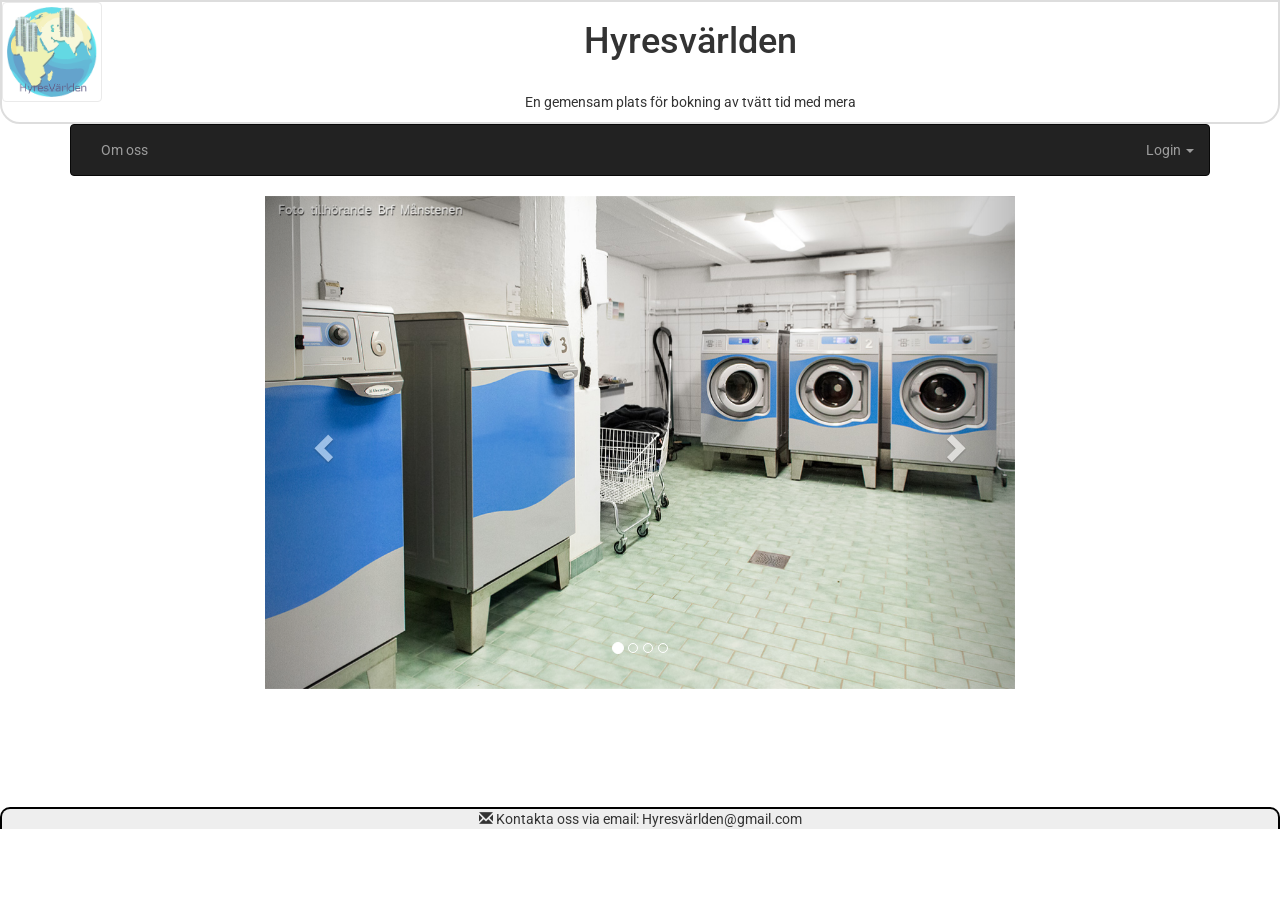
==== index.html @ 3da69c0b "first commit" ====
<!DOCTYPE html>
<html>
  <head>
    <meta charset="utf-8">
    <meta http-equiv="X-UA-Compatible" content="IE=Edge">
    <meta name="viewport" content="width=divice.width, initial.scale=1">
    <meta name="description" content="booking stuff">
    <meta name="author" content="Nicklas Rohman">

    <title>Hyresvärlden</title>

    <link rel="stylesheet" href="css/HyresVarldenCss.css" type="text/css">
    <!--google fonts link-->
    <link href='//fonts.googleapis.com/css?family=Roboto' rel='stylesheet'>

    <!-- bootstrap CSS-->
    <script src="https://ajax.googleapis.com/ajax/libs/jquery/3.1.1/jquery.min.js"></script>
    <link rel="stylesheet" href="https://maxcdn.bootstrapcdn.com/bootstrap/3.3.7/css/bootstrap.min.css">
  </head>

  <body>
    <div class="Jumbotron border">
      <img style="float:left" src="pic/hyresVarlden.jpg" class="img-thumbnail" alt="Cinque Terre" width="100" height="100px">
      <h1 class="text-center">Hyresvärlden</h1>
      <br>
      <p class="text-center" >En gemensam plats för bokning av tvätt tid med mera</p>
    </div>

    <div class="container">

  <div id="home">
    <nav class="navbar navbar-inverse">
      <div class="container-flued">
        <div class="navbar-header">
          <button type="button" class="navbar-toggle" data-toggle="collapse" data-target="#myNavbar">
            <span class="icon-bar"></span>
            <span class="icon-bar"></span>
            <span class="icon-bar"></span>
          </button>
        </div>
        <div class="collapse navbar-collapse" id="myNavbar">
          <ul class="nav navbar-nav">
            <li><a href=# class="omoss">Om oss</a></li>
          </ul>
          <ul class="nav navbar-nav navbar-right">
            <li class="dropdown">
              <a class="dropdown-toggle" data-toggle="dropdown" href="#">Login
                <span class="caret"></span></a>
                <ul class="dropdown-menu">
                  <li><a href="#" class="login"><span class="glyphicon glyphicon-log-in"></span> Hyresgäst</a></li>
                  <li><a href="#" class="admin"><span class="glyphicon glyphicon-log-in "></span> Hyresvärd</a></li>
                </ul>
              </li>
          </ul>
        </div>
      </div>
    </nav>

      <div class="row">

              <div class="col-sm-8 col-sm-offset-2">
                <div id="myCarousel" class="carousel slide" data-ride="carousel">
                  <!-- Indicators -->
                  <ol class="carousel-indicators">
                    <li data-target="#" data-slide-to="0" class="active"></li>
                    <li data-target="#" data-slide-to="1"></li>
                    <li data-target="#" data-slide-to="2"></li>
                    <li data-target="#" data-slide-to="3"></li>
                  </ol>

                  <!-- Wrapper for slides -->
                  <div class="carousel-inner" role="listbox">
                    <div class="item active">
                      <img src="pic/tvattstuga.jpg">
                    </div>

                    <div class="item">
                      <img src="pic/lokal.jpg">
                    </div>

                    <div class="item">
                      <img src="pic/bastu.jpg">
                    </div>

                    <div class="item">
                      <img src="pic/slapkarra.jpg">
                    </div>
                  </div>

  <!-- Left and right controls -->
    <a class="left carousel-control" href="#myCarousel" role="button" data-slide="prev">
    <span class="glyphicon glyphicon-chevron-left" aria-hidden="true"></span>
    <span class="sr-only">Previous</span></a>

    <a class="right carousel-control" href="#myCarousel" role="button" data-slide="next">
    <span class="glyphicon glyphicon-chevron-right" aria-hidden="true"></span>
    <span class="sr-only">Next</span></a>
              </div>
          </div>
    </div>
    <div class="row">
      <div class="col-sm-2 space">

      </div>
    </div>
  </div><!--end of home-->

  <div id="login">
    <nav class="navbar navbar-inverse">
      <div class="container-flued">
        <div class="navbar-header">
          <button type="button" class="navbar-toggle" data-toggle="collapse" data-target="#myNavbar1">
            <span class="icon-bar"></span>
            <span class="icon-bar"></span>
            <span class="icon-bar"></span>
          </button>
        </div>
        <div class="collapse navbar-collapse" id="myNavbar1">
          <ul class="nav navbar-nav">
            <li><a href="#" class="home">Hem</a></li>
            <li><a href=# class="omoss">Om oss</a></li>
          </ul>
          <ul class="nav navbar-nav navbar-right">
            <li class="dropdown">
              <a class="dropdown-toggle" data-toggle="dropdown" href="#">Login
                <span class="caret"></span></a>
                <ul class="dropdown-menu">
                  <li><a href="#" class="login"><span class="glyphicon glyphicon-log-in"></span> Hyresgäst</a></li>
                  <li><a href="#" class="admin"><span class="glyphicon glyphicon-log-in "></span> Hyresvärd</a></li>
                </ul>
              </li>
          </ul>
        </div>
      </div>
    </nav>

    <div class="row">
      <div class="wrap-login col-md-4 col-md-offset-4">
          <form>
            <div class="form-group">
              <h2 style="margin-bottom:30px">Användar Login</h2>
              <label for="">Användare</label>
              <input type="text" class="form-control username" id="" name="epost" placeholder="Användarnamn">
            </div>
            <div class="form-group">
              <label for="">Lösenord</label>
              <input type="password" class="form-control password" id="" name="pwd" placeholder="Lösenord">
            </div>
            <div class="checkbox">
              <label>
              <input type="checkbox">Kom ihåg mig
              </label>
            </div>
            <button type="submit" class="btn-login btn btn-default">Logga in</button>
          </form>
      </div>
    </div>
    <div class="row">
        <div class="col-md-4 col-md-offset-4">
          <p class="text-center" style="margin-top: 30px;">
            <a href="#">Glömt lösenord? klicka här</a>
          </p>
        </div>
    </div>

    <div class="row">
      <div class="col-sm-2 space">

      </div>
    </div>
  </div><!--end of login-->

  <div id="omoss">
    <nav class="navbar navbar-inverse">
      <div class="container-flued">
        <div class="navbar-header">
          <button type="button" class="navbar-toggle" data-toggle="collapse" data-target="#myNavbar2">
            <span class="icon-bar"></span>
            <span class="icon-bar"></span>
            <span class="icon-bar"></span>
          </button>
        </div>
        <div class="collapse navbar-collapse" id="myNavbar2">
          <ul class="nav navbar-nav">
            <li><a href="#" class="home">Hem</a></li>
        </ul>
          <ul class="nav navbar-nav navbar-right">
            <li class="dropdown">
              <a class="dropdown-toggle" data-toggle="dropdown" href="#">Login
                <span class="caret"></span></a>
                <ul class="dropdown-menu">
                  <li><a href="#" class="login"><span class="glyphicon glyphicon-log-in"></span> Hyresgäst</a></li>
                  <li><a href="#" class="admin"><span class="glyphicon glyphicon-log-in "></span> Hyresvärd</a></li>
                </ul>
              </li>
          </ul>
        </div>
      </div>
    </nav>

    <div class="row">
      <div class="col-md-2 col-md-offset-2">
        <img src="" class="omOssImg">
        <div class="row">
          <div class="col-md-2">
            <p>Projekledare</p>
          </div>
        </div>
      </div>

      <div class="col-md-2 col-md-offset-2">
        <img src="" class="omOssImg">
        <div class="row">
          <div class="col-md-2">
            <p>Frontend</p>
          </div>
        </div>
      </div>
    </div>

    <div class="row">
      <div class="col-md-2 col-md-offset-2">
        <img src="" class="omOssImg">
        <div class="row">
          <div class="col-md-2">
            <p>Backend1</p>
          </div>
        </div>
      </div>

      <div class="col-md-2 col-md-offset-2">
        <img src="" class="omOssImg">
        <div class="row">
          <div class="col-md-2">
            <p>Backend2</p>
          </div>
        </div>
      </div>
    </div>

    <div class="row">
      <div class="col-sm-2 space">

      </div>
    </div>
  </div><!--end of omoss-->


  <div id="minsida">
  <nav class="navbar navbar-inverse">
    <div class="container-flued">
      <div class="navbar-header">
        <button type="button" class="navbar-toggle" data-toggle="collapse" data-target="#myNavbar3">
          <span class="icon-bar"></span>
          <span class="icon-bar"></span>
          <span class="icon-bar"></span>
        </button>
      </div>
      <div class="collapse navbar-collapse" id="myNavbar3">
        <ul class="nav navbar-nav">
          <li><a href="logout.php" class="logout">Logut</a></li>
          <li><a href="#" class="minsida">Min sida</a></li>
          <li class="dropdown">
            <a class="dropdown-toggle boka" data-toggle="dropdown" href="#">Boka
              <span class="caret"></span></a>
              <ul class="dropdown-menu">
                <li><a href="#" class="booking">Boka Tvätttid</a></li>
                <li><a href="#" class="bookingStuff">Boka resurser</a></li>
              </ul>
            </li>
        </ul>
      </div>
    </div>
  </nav>

  <div class="row">
    <div class="col-sm-7">
      <div class="table-responsive">
    <table class="table table-bordered table-condensed" >
      <thead>
        <tr>
          <th>Artikel</th>
          <th>Hyrdag</th>
          <th>Tid</th>
          <th>Återkämnas</th>
          <th>Tid</th>
        </tr>
      </thead>
      <tbody>

      </tbody>
    </table>
  </div>
  </div>
    <div class="col-sm-5">
      <div class="news">
      <h2><u>Nyheter</u></h2>
      bla bla bla la
      </div>
    </div>
  </div>

  <div class="row">
    <div class="col-sm-2 space">

    </div>
  </div>
</div><!--end of minsida-->

  <div id="booking">
  <nav class="navbar navbar-inverse">
    <div class="container-flued">
      <div class="navbar-header">
        <button type="button" class="navbar-toggle" data-toggle="collapse" data-target="#myNavbar4">
          <span class="icon-bar"></span>
          <span class="icon-bar"></span>
          <span class="icon-bar"></span>
        </button>
      </div>
      <div class="collapse navbar-collapse" id="myNavbar4">
        <ul class="nav navbar-nav">
          <li><a href="#" class="minsida">Min sida</a></li>
          <li class="dropdown">
            <a class="dropdown-toggle boka" data-toggle="dropdown" href="#">Boka
              <span class="caret"></span></a>
              <ul class="dropdown-menu">
                <li><a href="#" class="booking">Boka Tvätttid</a></li>
                <li><a href="#" class="bookingStuff">Boka resurser</a></li>
              </ul>
            </li>
        </ul>
      </div>
    </div>
  </nav>

<div class="col-sm-10">
  <div class="row">
    <div class="col-sm-11 col-sm-offset-1 bokningsBox">
      <div class="row">
        <div class="col-sm-2 col-xs-12"> <!-- prevusli week-->
          <button class="btn btn-default weekbtn" id="prevWeekBtn" type="button" name="button"><span class="glyphicon glyphicon-chevron-left"></span>Förra veckan</button>
        </div>
        <div class="col-sm-5 col-sm-offset-3 col-xs-12 ">
          <h4>Tvättider</h4>
        </div>
        <div class="col-sm-2 col-xs-12"> <!-- next week-->
          <button class="btn btn-default weekbtn" id="nextWeekBtn" type="button" name="button">Nästa veckan<span class="glyphicon glyphicon-chevron-right"></span></button>
        </div>
      </div>  <!--end of row one-->
      <div id="tabelplace"></div> <!--Here will the table be made-->
       <div class="row ">
         <div class="col-sm-offset-7 col-xs-offset-7">
            <label class="" for="datum" id="valuDate">Vecka / Dag / Tid</label>
            <button class="btn btn-default" id="comfirm" type="button" name="boka">Boka</button>
            <button class="btn btn-default" id="delete" type="button" name="delete">Ta bort</button>
          </div>
        </div> <!--end of row two-->
      </div> <!--bokningsBox-->
    </div>
  </div>
  <div class="row">
    <div class="col-sm-11">
      <div class="space"></div>
    </div>
  </div>

  <div class="row">
    <div class="col-sm-2 space">

    </div>
  </div>
    </div> <!--end of booking-->

</div><!--Container tag-->
<div class="modal"></div>
<footer><span class="glyphicon glyphicon-envelope"></span> Kontakta oss via email: Hyresvärlden@gmail.com</footer>


    <!-- Bootstrap javascript and JQuery -->
    <script src="https://ajax.googleapis.com/ajax/libs/jquery/1.11.1/jquery.min.js"></script>
    <script src="https://maxcdn.bootstrapcdn.com/bootstrap/3.3.7/js/bootstrap.min.js"></script>
    <script src="js/Script.js"></script>
  </body>
</html>
<!--script som gör knappar med attrebut som tid och dag
---- css/HyresVarldenCss.css ----
/*******Start sidan*******/
*{
  font-family: "Roboto",sans-serif,serif;
}

.modal {
    display:    none;
    position:   fixed;
    z-index:    1000;
    top:        0;
    left:       0;
    height:     100%;
    width:      100%;
    background: rgba( 255, 255, 255, .8 )
                url('http://i.stack.imgur.com/FhHRx.gif')
                50% 50%
                no-repeat;
}

body.loading {
    overflow: hidden;
}

body.loading .modal {
    display: block;
}

.space{
  margin-top: 10%;
}

footer{
  background-color: #eee;
  border: 2px solid black;
  border-bottom: 0px;
  border-top-left-radius: 10px;
  border-top-right-radius: 10px;
  text-align: center;
}

.extraBorder{
  border: 2px solid #F00;
  border-bottom: 0px;
  border-top-left-radius:10px;
  border-top-right-radius:10px;
  padding-top: 5px;
}

/*******Booknings sidorna*******/
.btn.btn-success:hover{
    background-color: #008989;
    border-color: #52a452 #4e9c4e #448944;
}

.bokingtable{
  border: 1px solid #666;
  height: 20px ;
}

.news{
  background-color: #eee;
  font-family: sans-serif;
  border: 1px solid #555;
  border-radius: 10px;
  padding-left: 10px;
  min-height: 500px;
}

.news > h2 {
  text-align: center;
  padding-left: 0px;
  font-weight: bold;
  text-decoration: underline;
}

.border{
  border: 2px solid #ddd;
  border-radius: 0px 0px 20px 20px;
}

.bokningsBox{
    padding: 20px;
    margin-top: 30px;
    background-color: #fff;
    border: 1px solid #d0d0d0;
    border-radius: 10px;
    -webkit-box-shadow: 9px 6px 5px 9px rgba(0,0,0,0.12);
    -moz-box-shadow: 9px 6px 5px 9px rgba(0,0,0,0.12);
    box-shadow: 9px 6px 5px 9px rgba(0,0,0,0.12);
}

/*******login sidor*******/
.body {
    background-color: #f8f8f8;
  }

.wrap-login{
  padding: 20px;
  margin-top: 70px;
  background-color: #fff;
  border: 1px solid #d0d0d0;
  -webkit-box-shadow: 9px 6px 5px 9px rgba(0,0,0,0.12);
  -moz-box-shadow: 9px 6px 5px 9px rgba(0,0,0,0.12);
  box-shadow: 9px 6px 5px 9px rgba(0,0,0,0.12);
}

/*******Om oss sidan*******/
.omOssImg{
  height: 300px;
  width: 200px;
}
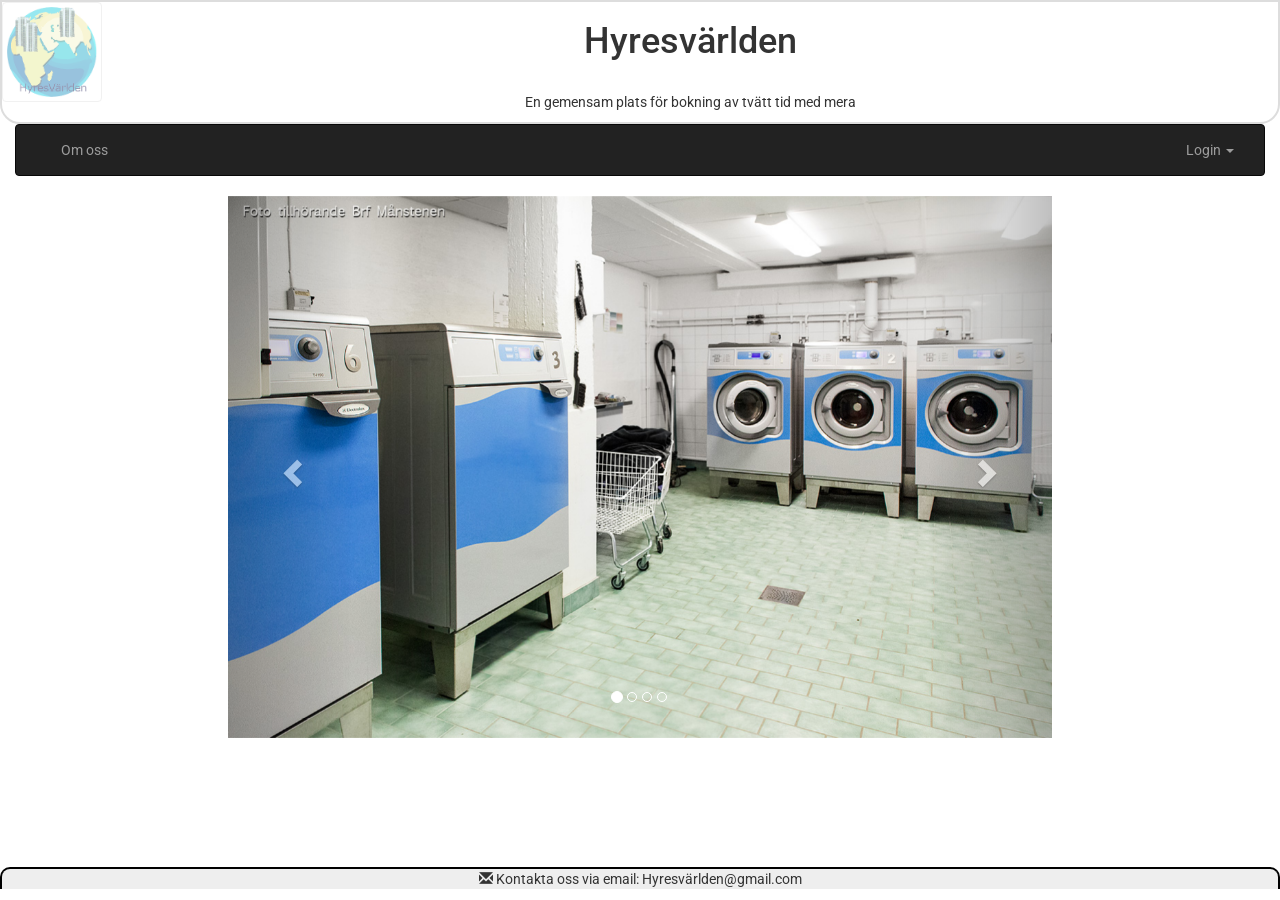
==== commit f135f8a0: "Index , api changed" ====
--- a/index.html
+++ b/index.html
@@ -1,385 +1,440 @@
-<!DOCTYPE html>
-<html>
-  <head>
-    <meta charset="utf-8">
-    <meta http-equiv="X-UA-Compatible" content="IE=Edge">
-    <meta name="viewport" content="width=divice.width, initial.scale=1">
-    <meta name="description" content="booking stuff">
-    <meta name="author" content="Nicklas Rohman">
-
-    <title>Hyresvärlden</title>
-
-    <link rel="stylesheet" href="css/HyresVarldenCss.css" type="text/css">
-    <!--google fonts link-->
-    <link href='//fonts.googleapis.com/css?family=Roboto' rel='stylesheet'>
-
-    <!-- bootstrap CSS-->
-    <script src="https://ajax.googleapis.com/ajax/libs/jquery/3.1.1/jquery.min.js"></script>
-    <link rel="stylesheet" href="https://maxcdn.bootstrapcdn.com/bootstrap/3.3.7/css/bootstrap.min.css">
-  </head>
-
-  <body>
-    <div class="Jumbotron border">
-      <img style="float:left" src="pic/hyresVarlden.jpg" class="img-thumbnail" alt="Cinque Terre" width="100" height="100px">
-      <h1 class="text-center">Hyresvärlden</h1>
-      <br>
-      <p class="text-center" >En gemensam plats för bokning av tvätt tid med mera</p>
-    </div>
-
-    <div class="container">
-
-  <div id="home">
-    <nav class="navbar navbar-inverse">
-      <div class="container-flued">
-        <div class="navbar-header">
-          <button type="button" class="navbar-toggle" data-toggle="collapse" data-target="#myNavbar">
-            <span class="icon-bar"></span>
-            <span class="icon-bar"></span>
-            <span class="icon-bar"></span>
-          </button>
-        </div>
-        <div class="collapse navbar-collapse" id="myNavbar">
-          <ul class="nav navbar-nav">
-            <li><a href=# class="omoss">Om oss</a></li>
-          </ul>
-          <ul class="nav navbar-nav navbar-right">
-            <li class="dropdown">
-              <a class="dropdown-toggle" data-toggle="dropdown" href="#">Login
-                <span class="caret"></span></a>
-                <ul class="dropdown-menu">
-                  <li><a href="#" class="login"><span class="glyphicon glyphicon-log-in"></span> Hyresgäst</a></li>
-                  <li><a href="#" class="admin"><span class="glyphicon glyphicon-log-in "></span> Hyresvärd</a></li>
-                </ul>
-              </li>
-          </ul>
-        </div>
-      </div>
-    </nav>
-
-      <div class="row">
-
-              <div class="col-sm-8 col-sm-offset-2">
-                <div id="myCarousel" class="carousel slide" data-ride="carousel">
-                  <!-- Indicators -->
-                  <ol class="carousel-indicators">
-                    <li data-target="#" data-slide-to="0" class="active"></li>
-                    <li data-target="#" data-slide-to="1"></li>
-                    <li data-target="#" data-slide-to="2"></li>
-                    <li data-target="#" data-slide-to="3"></li>
-                  </ol>
-
-                  <!-- Wrapper for slides -->
-                  <div class="carousel-inner" role="listbox">
-                    <div class="item active">
-                      <img src="pic/tvattstuga.jpg">
-                    </div>
-
-                    <div class="item">
-                      <img src="pic/lokal.jpg">
-                    </div>
-
-                    <div class="item">
-                      <img src="pic/bastu.jpg">
-                    </div>
-
-                    <div class="item">
-                      <img src="pic/slapkarra.jpg">
-                    </div>
-                  </div>
-
-  <!-- Left and right controls -->
-    <a class="left carousel-control" href="#myCarousel" role="button" data-slide="prev">
-    <span class="glyphicon glyphicon-chevron-left" aria-hidden="true"></span>
-    <span class="sr-only">Previous</span></a>
-
-    <a class="right carousel-control" href="#myCarousel" role="button" data-slide="next">
-    <span class="glyphicon glyphicon-chevron-right" aria-hidden="true"></span>
-    <span class="sr-only">Next</span></a>
-              </div>
-          </div>
-    </div>
-    <div class="row">
-      <div class="col-sm-2 space">
-
-      </div>
-    </div>
-  </div><!--end of home-->
-
-  <div id="login">
-    <nav class="navbar navbar-inverse">
-      <div class="container-flued">
-        <div class="navbar-header">
-          <button type="button" class="navbar-toggle" data-toggle="collapse" data-target="#myNavbar1">
-            <span class="icon-bar"></span>
-            <span class="icon-bar"></span>
-            <span class="icon-bar"></span>
-          </button>
-        </div>
-        <div class="collapse navbar-collapse" id="myNavbar1">
-          <ul class="nav navbar-nav">
-            <li><a href="#" class="home">Hem</a></li>
-            <li><a href=# class="omoss">Om oss</a></li>
-          </ul>
-          <ul class="nav navbar-nav navbar-right">
-            <li class="dropdown">
-              <a class="dropdown-toggle" data-toggle="dropdown" href="#">Login
-                <span class="caret"></span></a>
-                <ul class="dropdown-menu">
-                  <li><a href="#" class="login"><span class="glyphicon glyphicon-log-in"></span> Hyresgäst</a></li>
-                  <li><a href="#" class="admin"><span class="glyphicon glyphicon-log-in "></span> Hyresvärd</a></li>
-                </ul>
-              </li>
-          </ul>
-        </div>
-      </div>
-    </nav>
-
-    <div class="row">
-      <div class="wrap-login col-md-4 col-md-offset-4">
-          <form>
-            <div class="form-group">
-              <h2 style="margin-bottom:30px">Användar Login</h2>
-              <label for="">Användare</label>
-              <input type="text" class="form-control username" id="" name="epost" placeholder="Användarnamn">
-            </div>
-            <div class="form-group">
-              <label for="">Lösenord</label>
-              <input type="password" class="form-control password" id="" name="pwd" placeholder="Lösenord">
-            </div>
-            <div class="checkbox">
-              <label>
-              <input type="checkbox">Kom ihåg mig
-              </label>
-            </div>
-            <button type="submit" class="btn-login btn btn-default">Logga in</button>
-          </form>
-      </div>
-    </div>
-    <div class="row">
-        <div class="col-md-4 col-md-offset-4">
-          <p class="text-center" style="margin-top: 30px;">
-            <a href="#">Glömt lösenord? klicka här</a>
-          </p>
-        </div>
-    </div>
-
-    <div class="row">
-      <div class="col-sm-2 space">
-
-      </div>
-    </div>
-  </div><!--end of login-->
-
-  <div id="omoss">
-    <nav class="navbar navbar-inverse">
-      <div class="container-flued">
-        <div class="navbar-header">
-          <button type="button" class="navbar-toggle" data-toggle="collapse" data-target="#myNavbar2">
-            <span class="icon-bar"></span>
-            <span class="icon-bar"></span>
-            <span class="icon-bar"></span>
-          </button>
-        </div>
-        <div class="collapse navbar-collapse" id="myNavbar2">
-          <ul class="nav navbar-nav">
-            <li><a href="#" class="home">Hem</a></li>
-        </ul>
-          <ul class="nav navbar-nav navbar-right">
-            <li class="dropdown">
-              <a class="dropdown-toggle" data-toggle="dropdown" href="#">Login
-                <span class="caret"></span></a>
-                <ul class="dropdown-menu">
-                  <li><a href="#" class="login"><span class="glyphicon glyphicon-log-in"></span> Hyresgäst</a></li>
-                  <li><a href="#" class="admin"><span class="glyphicon glyphicon-log-in "></span> Hyresvärd</a></li>
-                </ul>
-              </li>
-          </ul>
-        </div>
-      </div>
-    </nav>
-
-    <div class="row">
-      <div class="col-md-2 col-md-offset-2">
-        <img src="" class="omOssImg">
-        <div class="row">
-          <div class="col-md-2">
-            <p>Projekledare</p>
-          </div>
-        </div>
-      </div>
-
-      <div class="col-md-2 col-md-offset-2">
-        <img src="" class="omOssImg">
-        <div class="row">
-          <div class="col-md-2">
-            <p>Frontend</p>
-          </div>
-        </div>
-      </div>
-    </div>
-
-    <div class="row">
-      <div class="col-md-2 col-md-offset-2">
-        <img src="" class="omOssImg">
-        <div class="row">
-          <div class="col-md-2">
-            <p>Backend1</p>
-          </div>
-        </div>
-      </div>
-
-      <div class="col-md-2 col-md-offset-2">
-        <img src="" class="omOssImg">
-        <div class="row">
-          <div class="col-md-2">
-            <p>Backend2</p>
-          </div>
-        </div>
-      </div>
-    </div>
-
-    <div class="row">
-      <div class="col-sm-2 space">
-
-      </div>
-    </div>
-  </div><!--end of omoss-->
-
-
-  <div id="minsida">
-  <nav class="navbar navbar-inverse">
-    <div class="container-flued">
-      <div class="navbar-header">
-        <button type="button" class="navbar-toggle" data-toggle="collapse" data-target="#myNavbar3">
-          <span class="icon-bar"></span>
-          <span class="icon-bar"></span>
-          <span class="icon-bar"></span>
-        </button>
-      </div>
-      <div class="collapse navbar-collapse" id="myNavbar3">
-        <ul class="nav navbar-nav">
-          <li><a href="logout.php" class="logout">Logut</a></li>
-          <li><a href="#" class="minsida">Min sida</a></li>
-          <li class="dropdown">
-            <a class="dropdown-toggle boka" data-toggle="dropdown" href="#">Boka
-              <span class="caret"></span></a>
-              <ul class="dropdown-menu">
-                <li><a href="#" class="booking">Boka Tvätttid</a></li>
-                <li><a href="#" class="bookingStuff">Boka resurser</a></li>
-              </ul>
-            </li>
-        </ul>
-      </div>
-    </div>
-  </nav>
-
-  <div class="row">
-    <div class="col-sm-7">
-      <div class="table-responsive">
-    <table class="table table-bordered table-condensed" >
-      <thead>
-        <tr>
-          <th>Artikel</th>
-          <th>Hyrdag</th>
-          <th>Tid</th>
-          <th>Återkämnas</th>
-          <th>Tid</th>
-        </tr>
-      </thead>
-      <tbody>
-
-      </tbody>
-    </table>
-  </div>
-  </div>
-    <div class="col-sm-5">
-      <div class="news">
-      <h2><u>Nyheter</u></h2>
-      bla bla bla la
-      </div>
-    </div>
-  </div>
-
-  <div class="row">
-    <div class="col-sm-2 space">
-
-    </div>
-  </div>
-</div><!--end of minsida-->
-
-  <div id="booking">
-  <nav class="navbar navbar-inverse">
-    <div class="container-flued">
-      <div class="navbar-header">
-        <button type="button" class="navbar-toggle" data-toggle="collapse" data-target="#myNavbar4">
-          <span class="icon-bar"></span>
-          <span class="icon-bar"></span>
-          <span class="icon-bar"></span>
-        </button>
-      </div>
-      <div class="collapse navbar-collapse" id="myNavbar4">
-        <ul class="nav navbar-nav">
-          <li><a href="#" class="minsida">Min sida</a></li>
-          <li class="dropdown">
-            <a class="dropdown-toggle boka" data-toggle="dropdown" href="#">Boka
-              <span class="caret"></span></a>
-              <ul class="dropdown-menu">
-                <li><a href="#" class="booking">Boka Tvätttid</a></li>
-                <li><a href="#" class="bookingStuff">Boka resurser</a></li>
-              </ul>
-            </li>
-        </ul>
-      </div>
-    </div>
-  </nav>
-
-<div class="col-sm-10">
-  <div class="row">
-    <div class="col-sm-11 col-sm-offset-1 bokningsBox">
-      <div class="row">
-        <div class="col-sm-2 col-xs-12"> <!-- prevusli week-->
-          <button class="btn btn-default weekbtn" id="prevWeekBtn" type="button" name="button"><span class="glyphicon glyphicon-chevron-left"></span>Förra veckan</button>
-        </div>
-        <div class="col-sm-5 col-sm-offset-3 col-xs-12 ">
-          <h4>Tvättider</h4>
-        </div>
-        <div class="col-sm-2 col-xs-12"> <!-- next week-->
-          <button class="btn btn-default weekbtn" id="nextWeekBtn" type="button" name="button">Nästa veckan<span class="glyphicon glyphicon-chevron-right"></span></button>
-        </div>
-      </div>  <!--end of row one-->
-      <div id="tabelplace"></div> <!--Here will the table be made-->
-       <div class="row ">
-         <div class="col-sm-offset-7 col-xs-offset-7">
-            <label class="" for="datum" id="valuDate">Vecka / Dag / Tid</label>
-            <button class="btn btn-default" id="comfirm" type="button" name="boka">Boka</button>
-            <button class="btn btn-default" id="delete" type="button" name="delete">Ta bort</button>
-          </div>
-        </div> <!--end of row two-->
-      </div> <!--bokningsBox-->
-    </div>
-  </div>
-  <div class="row">
-    <div class="col-sm-11">
-      <div class="space"></div>
-    </div>
-  </div>
-
-  <div class="row">
-    <div class="col-sm-2 space">
-
-    </div>
-  </div>
-    </div> <!--end of booking-->
-
-</div><!--Container tag-->
-<div class="modal"></div>
-<footer><span class="glyphicon glyphicon-envelope"></span> Kontakta oss via email: Hyresvärlden@gmail.com</footer>
-
-
-    <!-- Bootstrap javascript and JQuery -->
-    <script src="https://ajax.googleapis.com/ajax/libs/jquery/1.11.1/jquery.min.js"></script>
-    <script src="https://maxcdn.bootstrapcdn.com/bootstrap/3.3.7/js/bootstrap.min.js"></script>
-    <script src="js/Script.js"></script>
-  </body>
-</html>
-<!--script som gör knappar med attrebut som tid och dag
+<!DOCTYPE html>
+<html>
+  <head>
+    <meta charset="utf-8">
+    <meta http-equiv="X-UA-Compatible" content="IE=Edge">
+    <meta name="viewport" content="width=divice.width, initial.scale=1">
+    <meta name="description" content="booking stuff">
+    <meta name="author" content="Nicklas Rohman">
+
+    <title>Hyresvärlden</title>
+
+    <link rel="stylesheet" href="css/HyresVarldenCss.css" type="text/css">
+    <!--google fonts link-->
+    <link href='//fonts.googleapis.com/css?family=Roboto' rel='stylesheet'>
+
+    <!-- bootstrap CSS-->
+    <script src="https://ajax.googleapis.com/ajax/libs/jquery/3.1.1/jquery.min.js"></script>
+    <link rel="stylesheet" href="https://maxcdn.bootstrapcdn.com/bootstrap/3.3.7/css/bootstrap.min.css">
+  </head>
+
+  <body>
+    <div class="Jumbotron border">
+      <img style="float:left" src="pic/hyresVarlden.jpg" class="img-thumbnail" alt="Cinque Terre" width="100" height="100px">
+      <div class="sizeChanger"><h1 class="text-center">Hyresvärlden</h1></div>
+      <br>
+      <p class="text-center" >En gemensam plats för bokning av tvätt tid med mera</p>
+    </div>
+
+    <div class="container-fluid">
+
+  <div id="home">
+    <nav class="navbar navbar-inverse">
+      <div class="container-fluid">
+        <div class="navbar-header">
+          <button type="button" class="navbar-toggle" data-toggle="collapse" data-target="#myNavbar">
+            <span class="icon-bar"></span>
+            <span class="icon-bar"></span>
+            <span class="icon-bar"></span>
+          </button>
+        </div>
+        <div class="collapse navbar-collapse" id="myNavbar">
+          <ul class="nav navbar-nav">
+            <li><a href=# class="omoss">Om oss</a></li>
+          </ul>
+          <ul class="nav navbar-nav navbar-right">
+            <li class="dropdown">
+              <a class="dropdown-toggle" data-toggle="dropdown" href="#">Login
+                <span class="caret"></span></a>
+                <ul class="dropdown-menu">
+                  <li><a href="#" class="login"><span class="glyphicon glyphicon-log-in"></span> Hyresgäst</a></li>
+                  <li><a href="#" class="admin"><span class="glyphicon glyphicon-log-in "></span> Hyresvärd</a></li>
+                </ul>
+              </li>
+          </ul>
+        </div>
+      </div>
+    </nav>
+
+      <div class="row">
+
+              <div class="col-md-8 col-md-offset-2">
+                <div id="myCarousel" class="carousel slide" data-ride="carousel">
+                  <!-- Indicators -->
+                  <ol class="carousel-indicators">
+                    <li data-target="#" data-slide-to="0" class="active"></li>
+                    <li data-target="#" data-slide-to="1"></li>
+                    <li data-target="#" data-slide-to="2"></li>
+                    <li data-target="#" data-slide-to="3"></li>
+                  </ol>
+
+                  <!-- Wrapper for slides -->
+                  <div class="carousel-inner" role="listbox">
+                    <div class="item active">
+                      <img src="pic/tvattstuga.jpg">
+                    </div>
+
+                    <div class="item">
+                      <img src="pic/lokal.jpg">
+                    </div>
+
+                    <div class="item">
+                      <img src="pic/bastu.jpg">
+                    </div>
+
+                    <div class="item">
+                      <img src="pic/slapkarra.jpg">
+                    </div>
+                  </div>
+
+  <!-- Left and right controls -->
+    <a class="left carousel-control" href="#myCarousel" role="button" data-slide="prev">
+    <span class="glyphicon glyphicon-chevron-left" aria-hidden="true"></span>
+    <span class="sr-only">Previous</span></a>
+
+    <a class="right carousel-control" href="#myCarousel" role="button" data-slide="next">
+    <span class="glyphicon glyphicon-chevron-right" aria-hidden="true"></span>
+    <span class="sr-only">Next</span></a>
+              </div>
+          </div>
+    </div>
+    <div class="row">
+      <div class="col-md-12 col-xs-12 space">
+
+      </div>
+    </div>
+  </div><!--end of home-->
+
+  <div id="login">
+    <nav class="navbar navbar-inverse">
+      <div class="container-fluid">
+        <div class="navbar-header">
+          <button type="button" class="navbar-toggle" data-toggle="collapse" data-target="#myNavbar1">
+            <span class="icon-bar"></span>
+            <span class="icon-bar"></span>
+            <span class="icon-bar"></span>
+          </button>
+        </div>
+        <div class="collapse navbar-collapse" id="myNavbar1">
+          <ul class="nav navbar-nav">
+            <li><a href="#" class="home">Hem</a></li>
+            <li><a href=# class="omoss">Om oss</a></li>
+          </ul>
+          <ul class="nav navbar-nav navbar-right">
+            <li class="dropdown">
+              <a class="dropdown-toggle" data-toggle="dropdown" href="#">Login
+                <span class="caret"></span></a>
+                <ul class="dropdown-menu">
+                  <li><a href="#" class="login"><span class="glyphicon glyphicon-log-in"></span> Hyresgäst</a></li>
+                  <li><a href="#" class="admin"><span class="glyphicon glyphicon-log-in "></span> Hyresvärd</a></li>
+                </ul>
+              </li>
+          </ul>
+        </div>
+      </div>
+    </nav>
+
+    <div class="row">
+      <div class="wrap-login col-md-4 col-md-offset-4 col-xs-12">
+          <form>
+            <div class="form-group">
+              <h2 style="margin-bottom:30px">Användar Login</h2>
+              <label for="">Användare</label>
+              <input type="text" class="form-control username" id="" name="epost" placeholder="Användarnamn">
+            </div>
+            <div class="form-group">
+              <label for="">Lösenord</label>
+              <input type="password" class="form-control password" id="" name="pwd" placeholder="Lösenord">
+            </div>
+            <div class="checkbox">
+              <label>
+              <input type="checkbox">Kom ihåg mig
+              </label>
+            </div>
+            <button type="submit" class="btn-login btn btn-default">Logga in</button>
+          </form>
+      </div>
+    </div>
+    <div class="row">
+        <div class="col-md-4 col-md-offset-4 col-xs-10 col-xs-offset-1">
+          <p class="text-center" style="margin-top: 30px;">
+            <a href="#">Glömt lösenord? klicka här</a>
+          </p>
+        </div>
+    </div>
+
+    <div class="row">
+      <div class="col-md-2 col-xs-12 space">
+
+      </div>
+    </div>
+  </div><!--end of login-->
+
+  <div id="omoss">
+    <nav class="navbar navbar-inverse">
+      <div class="container-fluid">
+        <div class="navbar-header">
+          <button type="button" class="navbar-toggle" data-toggle="collapse" data-target="#myNavbar2">
+            <span class="icon-bar"></span>
+            <span class="icon-bar"></span>
+            <span class="icon-bar"></span>
+          </button>
+        </div>
+        <div class="collapse navbar-collapse" id="myNavbar2">
+          <ul class="nav navbar-nav">
+            <li><a href="#" class="home">Hem</a></li>
+        </ul>
+          <ul class="nav navbar-nav navbar-right">
+            <li class="dropdown">
+              <a class="dropdown-toggle" data-toggle="dropdown" href="#">Login
+                <span class="caret"></span></a>
+                <ul class="dropdown-menu">
+                  <li><a href="#" class="login"><span class="glyphicon glyphicon-log-in"></span> Hyresgäst</a></li>
+                  <li><a href="#" class="admin"><span class="glyphicon glyphicon-log-in "></span> Hyresvärd</a></li>
+                </ul>
+              </li>
+          </ul>
+        </div>
+      </div>
+    </nav>
+
+    <div class="row">
+      <div class="col-md-2 col-md-offset-2 col-xs-12">
+        <img src="" class="omOssImg">
+        <div class="row">
+          <div class="col-md-2 col-xs-12">
+            <p>Projekledare</p>
+          </div>
+        </div>
+      </div>
+
+      <div class="col-md-2 col-md-offset-2 col-xs-12">
+        <img src="" class="omOssImg">
+        <div class="row">
+          <div class="col-md-2 col-xs-12">
+            <p>Frontend</p>
+          </div>
+        </div>
+      </div>
+    </div>
+
+    <div class="row">
+      <div class="col-md-2 col-md-offset-2 col-xs-12">
+        <img src="" class="omOssImg">
+        <div class="row">
+          <div class="col-md-2 col-xs-12">
+            <p>Backend1</p>
+          </div>
+        </div>
+      </div>
+
+      <div class="col-md-2 col-md-offset-2 col-xs-12">
+        <img src="" class="omOssImg">
+        <div class="row">
+          <div class="col-md-2 col-xs-12">
+            <p>Backend2</p>
+          </div>
+        </div>
+      </div>
+    </div>
+
+    <div class="row">
+      <div class="col-md-2 col-xs-12 space">
+
+      </div>
+    </div>
+  </div><!--end of omoss-->
+
+
+  <div id="minsida">
+  <nav class="navbar navbar-inverse">
+    <div class="container-fluid">
+      <div class="navbar-header">
+        <button type="button" class="navbar-toggle" data-toggle="collapse" data-target="#myNavbar3">
+          <span class="icon-bar"></span>
+          <span class="icon-bar"></span>
+          <span class="icon-bar"></span>
+        </button>
+      </div>
+      <div class="collapse navbar-collapse" id="myNavbar3">
+        <ul class="nav navbar-nav">
+          <li><a href="logout.php" class="logout">Logut</a></li>
+          <li><a href="#" class="minsida">Min sida</a></li>
+          <li class="dropdown">
+            <a class="dropdown-toggle boka" data-toggle="dropdown" href="#">Boka
+              <span class="caret"></span></a>
+              <ul class="dropdown-menu">
+                <li><a href="#" class="booking">Boka Tvätttid</a></li>
+                <li><a href="#" class="bookingStuff">Boka resurser</a></li>
+              </ul>
+            </li>
+        </ul>
+      </div>
+    </div>
+  </nav>
+
+  <div class="row">
+    <div class="col-md-7 col-xs-12">
+      <div class="table-responsive">
+    <table class="table table-bordered table-condensed" >
+      <thead>
+        <tr>
+          <th>Artikel</th>
+          <th>Hyrdag</th>
+          <th>Tid</th>
+          <th>Återkämnas</th>
+          <th>Tid</th>
+        </tr>
+      </thead>
+      <tbody>
+
+      </tbody>
+    </table>
+  </div>
+  </div>
+    <div class="col-md-5 col-xs-12">
+      <div class="news">
+      <h2><u>Nyheter</u></h2>
+      bla bla bla la
+      </div>
+    </div>
+  </div>
+
+  <div class="row">
+    <div class="col-md-2 col-xs-12 space">
+
+    </div>
+  </div>
+</div><!--end of minsida-->
+
+  <div id="booking">
+  <nav class="navbar navbar-inverse">
+    <div class="container-fluid">
+      <div class="navbar-header">
+        <button type="button" class="navbar-toggle" data-toggle="collapse" data-target="#myNavbar4">
+          <span class="icon-bar"></span>
+          <span class="icon-bar"></span>
+          <span class="icon-bar"></span>
+        </button>
+      </div>
+      <div class="collapse navbar-collapse" id="myNavbar4">
+        <ul class="nav navbar-nav">
+          <li><a href="#" class="minsida">Min sida</a></li>
+          <li class="dropdown">
+            <a class="dropdown-toggle boka" data-toggle="dropdown" href="#">Boka
+              <span class="caret"></span></a>
+              <ul class="dropdown-menu">
+                <li><a href="#" class="booking">Boka Tvätttid</a></li>
+                <li><a href="#" class="bookingStuff">Boka resurser</a></li>
+              </ul>
+            </li>
+        </ul>
+      </div>
+    </div>
+  </nav>
+
+<div class="col-md-10 col-xs-12">
+  <div class="row">
+    <div class="col-md-11 col-md-offset-1 col-xs-12 bokningsBox">
+      <div class="row">
+        <div class="col-md-2 col-xs-12"> <!-- prevusli week-->
+          <button class="btn btn-default weekbtn" id="prevWeekBtn" type="button" name="button"><span class="glyphicon glyphicon-chevron-left"></span>Förra veckan</button>
+        </div>
+        <div class="col-md-5 col-md-offset-3 col-xs-12 ">
+          <h4>Tvättider</h4>
+        </div>
+        <div class="col-md-2 col-xs-12"> <!-- next week-->
+          <button class="btn btn-default weekbtn" id="nextWeekBtn" type="button" name="button">Nästa veckan<span class="glyphicon glyphicon-chevron-right"></span></button>
+        </div>
+      </div>  <!--end of row one-->
+      <div id="tabelplace"></div> <!--Here will the table be made-->
+       <div class="row ">
+         <div class="col-md-8 col-md-offset-2 col-xs-12">
+            <label class="col-md-4 col-md-offset-4 col-xs-12" for="datum" id="valuDate">Vecka / Dag / Tid</label>
+            <button class="btn btn-default col-md-2 col-xs-12" id="comfirm" type="button" name="boka">Boka</button>
+            <button class="btn btn-default col-md-2 col-xs-12" id="delete" type="button" name="delete">Ta bort</button>
+          </div>
+        </div> <!--end of row two-->
+      </div> <!--bokningsBox-->
+    </div>
+  </div>
+  <div class="row">
+    <div class="col-md-11 col-xs-12">
+      <div class="space"></div>
+    </div>
+  </div>
+
+    </div> <!--end of booking-->
+
+    <div id="bookingStuff">
+    <nav class="navbar navbar-inverse">
+      <div class="container-fluid">
+        <div class="navbar-header">
+          <button type="button" class="navbar-toggle" data-toggle="collapse" data-target="#myNavbar4">
+            <span class="icon-bar"></span>
+            <span class="icon-bar"></span>
+            <span class="icon-bar"></span>
+          </button>
+        </div>
+        <div class="collapse navbar-collapse" id="myNavbar4">
+          <ul class="nav navbar-nav">
+            <li><a href="#" class="minsida">Min sida</a></li>
+            <li class="dropdown">
+              <a class="dropdown-toggle boka" data-toggle="dropdown" href="#">Boka
+                <span class="caret"></span></a>
+                <ul class="dropdown-menu">
+                  <li><a href="#" class="booking">Boka Tvätttid</a></li>
+                  <li><a href="#" class="bookingStuff">Boka resurser</a></li>
+                </ul>
+              </li>
+          </ul>
+        </div>
+      </div>
+    </nav>
+
+
+    <div class="col-md-10 col-xs-12">
+      <div class="row">
+        <div class="col-md-11 col-md-offset-1 col-xs-12 bokningsBox">
+          <div class="row">
+            <div class="col-md-2 col-xs-12"> <!-- prevusli week-->
+              <button class="btn btn-default weekbtn"  type="button" name="button"><span class="glyphicon glyphicon-chevron-left"></span>Förra veckan</button>
+            </div>
+            <div class="col-md-5 col-md-offset-3 col-xs-12 ">
+              <h4>Tvättider</h4>
+            </div>
+            <div class="col-md-2 col-xs-12"> <!-- next week-->
+              <button class="btn btn-default weekbtn" type="button" name="button">Nästa vecka<span class="glyphicon glyphicon-chevron-right"></span></button>
+            </div>
+          </div>  <!--end of row one-->
+          <div id="tabelplace"></div> <!--Here will the table be made-->
+           <div class="row ">
+             <div class="col-md-10 col-md-offset-2">
+              <label  for="datum" >Vecka / Dag / Tid</label>
+              <button class="btn btn-default"  type="button" name="boka">Boka</button>
+              <button class="btn btn-default"  type="button" name="delete">Ta bort</button>
+              </div>
+
+            </div> <!--end of row two-->
+          </div> <!--bokningsBox-->
+        </div>
+      </div>
+      <div class="row">
+        <div class="col-md-11 col-xs-11 space">
+        </div>
+      </div>
+
+  </div> <!--end of resurs-->
+
+</div><!--Container tag-->
+<div class="modal"></div>
+<footer><span class="glyphicon glyphicon-envelope"></span> Kontakta oss via email: Hyresvärlden@gmail.com</footer>
+
+
+    <!-- Bootstrap javascript and JQuery -->
+    <script src="https://ajax.googleapis.com/ajax/libs/jquery/1.11.1/jquery.min.js"></script>
+    <script src="https://maxcdn.bootstrapcdn.com/bootstrap/3.3.7/js/bootstrap.min.js"></script>
+    <script src="js/Script.js"></script>
+  </body>
+</html>
+<!--script som gör knappar med attrebut som tid och dag
